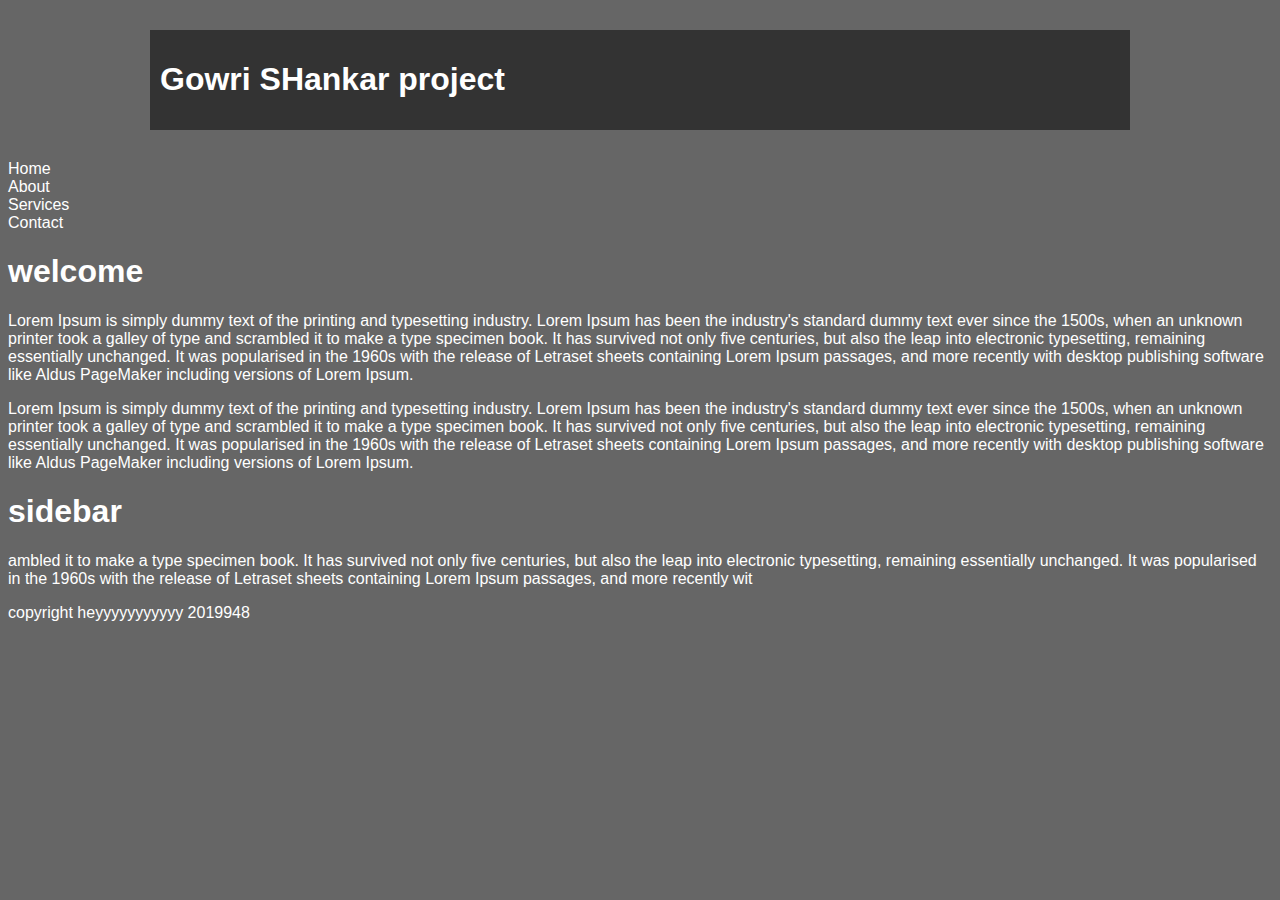
==== project 101/index.html @ f3645040 "new change" ====
<!DOCTYPE html>
<html>
  <head>
    <meta charset="utf-8" />
    <meta http-equiv="X-UA-Compatible" content="IE=edge" />
    <title>project 101</title>
    <meta name="viewport" content="width=device-width, initial-scale=1" />
    <link rel="stylesheet" type="text/css" media="screen" href="main.css" />
    <script src="main.js"></script>
    <link rel="stylesheet" href="style.css" />
  </head>
  <body>
    <div id="container">
      <div id="header"><h1>Gowri SHankar project</h1></div>
    </div>
    <div id="nav">
      <ul>
        <li><a href="index.html">Home</a></li>
        <li><a href="about.html">About</a></li>
        <li><a href="services.html">Services</a></li>
        <li><a href="contact.html">Contact</a></li>
      </ul>
    </div>
    <div id="main">
      <h1>welcome</h1>
      <p>
        Lorem Ipsum is simply dummy text of the printing and typesetting
        industry. Lorem Ipsum has been the industry's standard dummy text ever
        since the 1500s, when an unknown printer took a galley of type and
        scrambled it to make a type specimen book. It has survived not only five
        centuries, but also the leap into electronic typesetting, remaining
        essentially unchanged. It was popularised in the 1960s with the release
        of Letraset sheets containing Lorem Ipsum passages, and more recently
        with desktop publishing software like Aldus PageMaker including versions
        of Lorem Ipsum.
      </p>
      <p>
        Lorem Ipsum is simply dummy text of the printing and typesetting
        industry. Lorem Ipsum has been the industry's standard dummy text ever
        since the 1500s, when an unknown printer took a galley of type and
        scrambled it to make a type specimen book. It has survived not only five
        centuries, but also the leap into electronic typesetting, remaining
        essentially unchanged. It was popularised in the 1960s with the release
        of Letraset sheets containing Lorem Ipsum passages, and more recently
        with desktop publishing software like Aldus PageMaker including versions
        of Lorem Ipsum.
      </p>
    </div>
    <div id="sidebar">
      <h1>sidebar</h1>
      <p>
        ambled it to make a type specimen book. It has survived not only five
        centuries, but also the leap into electronic typesetting, remaining
        essentially unchanged. It was popularised in the 1960s with the release
        of Letraset sheets containing Lorem Ipsum passages, and more recently
        wit
      </p>
    </div>
    <div id="footer">copyright heyyyyyyyyyyy 2019948</div>
  </body>
</html>
---- project 101/style.css ----
body {
  background: #666;
  color: #fff;
  font-family: Arial;
}
a {
  color: #fff;
  text-decoration: none;
}

ul {
  padding: 0;
}

#container {
  background: #333;
  width: 960px;
  margin: 30px auto;
  overflow: hidden;
  padding: 10px;
}
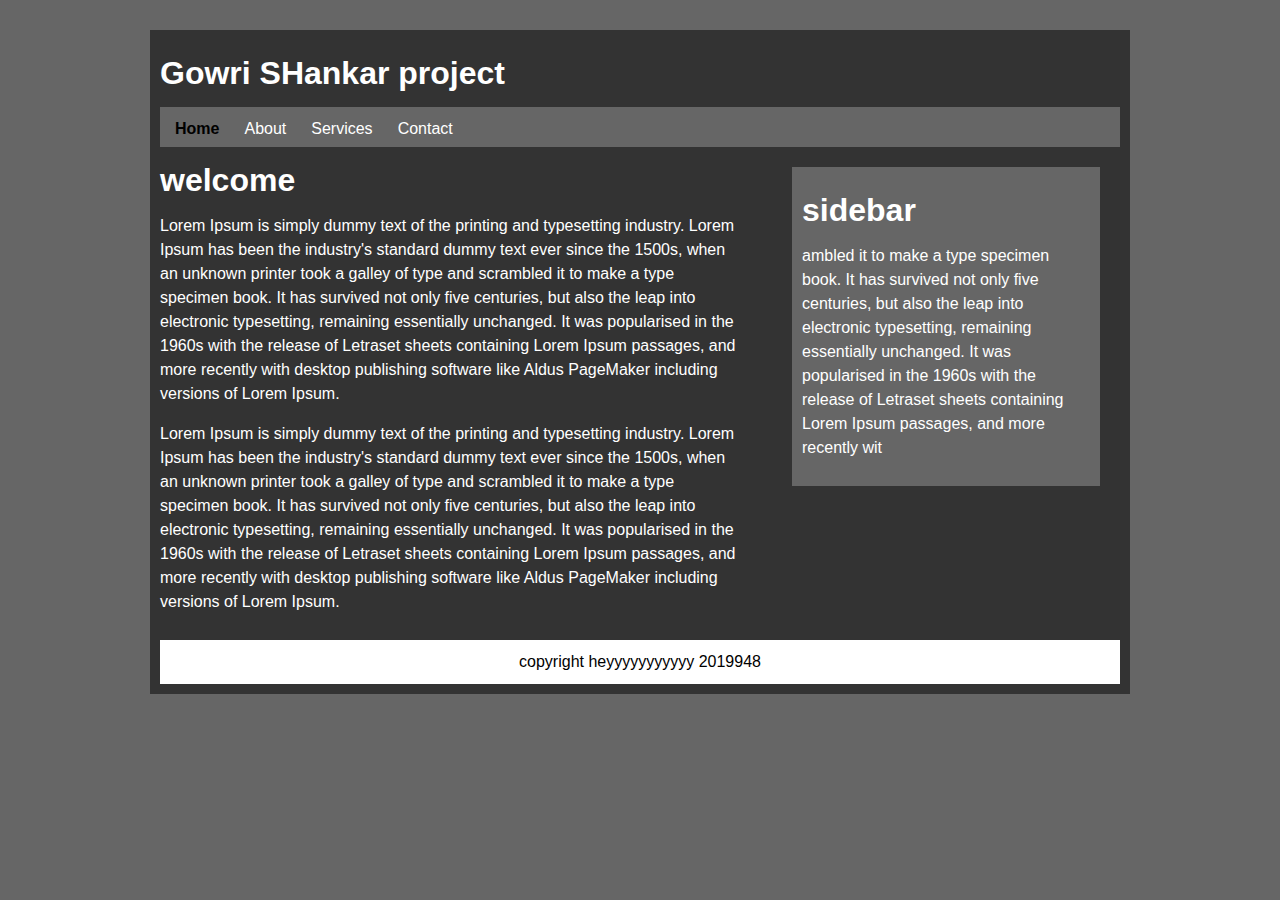
==== commit 79d61c8a: "project 101 done" ====
--- a/project 101/index.html
+++ b/project 101/index.html
@@ -12,50 +12,53 @@
   <body>
     <div id="container">
       <div id="header"><h1>Gowri SHankar project</h1></div>
+
+      <div id="nav">
+        <ul>
+          <li><a class="active" href="index.html">Home</a></li>
+          <li><a href="about.html">About</a></li>
+          <li><a href="services.html">Services</a></li>
+          <li><a href="contact.html">Contact</a></li>
+        </ul>
+      </div>
+      <div id="main">
+        <h1>welcome</h1>
+        <p>
+          Lorem Ipsum is simply dummy text of the printing and typesetting
+          industry. Lorem Ipsum has been the industry's standard dummy text ever
+          since the 1500s, when an unknown printer took a galley of type and
+          scrambled it to make a type specimen book. It has survived not only
+          five centuries, but also the leap into electronic typesetting,
+          remaining essentially unchanged. It was popularised in the 1960s with
+          the release of Letraset sheets containing Lorem Ipsum passages, and
+          more recently with desktop publishing software like Aldus PageMaker
+          including versions of Lorem Ipsum.
+        </p>
+        <p>
+          Lorem Ipsum is simply dummy text of the printing and typesetting
+          industry. Lorem Ipsum has been the industry's standard dummy text ever
+          since the 1500s, when an unknown printer took a galley of type and
+          scrambled it to make a type specimen book. It has survived not only
+          five centuries, but also the leap into electronic typesetting,
+          remaining essentially unchanged. It was popularised in the 1960s with
+          the release of Letraset sheets containing Lorem Ipsum passages, and
+          more recently with desktop publishing software like Aldus PageMaker
+          including versions of Lorem Ipsum.
+        </p>
+      </div>
+      <div id="sidebar">
+        <h1>sidebar</h1>
+        <p>
+          ambled it to make a type specimen book. It has survived not only five
+          centuries, but also the leap into electronic typesetting, remaining
+          essentially unchanged. It was popularised in the 1960s with the
+          release of Letraset sheets containing Lorem Ipsum passages, and more
+          recently wit
+        </p>
+      </div>
+
+      <div class="clear"></div>
+      <div id="footer">copyright heyyyyyyyyyyy 2019948</div>
     </div>
-    <div id="nav">
-      <ul>
-        <li><a href="index.html">Home</a></li>
-        <li><a href="about.html">About</a></li>
-        <li><a href="services.html">Services</a></li>
-        <li><a href="contact.html">Contact</a></li>
-      </ul>
-    </div>
-    <div id="main">
-      <h1>welcome</h1>
-      <p>
-        Lorem Ipsum is simply dummy text of the printing and typesetting
-        industry. Lorem Ipsum has been the industry's standard dummy text ever
-        since the 1500s, when an unknown printer took a galley of type and
-        scrambled it to make a type specimen book. It has survived not only five
-        centuries, but also the leap into electronic typesetting, remaining
-        essentially unchanged. It was popularised in the 1960s with the release
-        of Letraset sheets containing Lorem Ipsum passages, and more recently
-        with desktop publishing software like Aldus PageMaker including versions
-        of Lorem Ipsum.
-      </p>
-      <p>
-        Lorem Ipsum is simply dummy text of the printing and typesetting
-        industry. Lorem Ipsum has been the industry's standard dummy text ever
-        since the 1500s, when an unknown printer took a galley of type and
-        scrambled it to make a type specimen book. It has survived not only five
-        centuries, but also the leap into electronic typesetting, remaining
-        essentially unchanged. It was popularised in the 1960s with the release
-        of Letraset sheets containing Lorem Ipsum passages, and more recently
-        with desktop publishing software like Aldus PageMaker including versions
-        of Lorem Ipsum.
-      </p>
-    </div>
-    <div id="sidebar">
-      <h1>sidebar</h1>
-      <p>
-        ambled it to make a type specimen book. It has survived not only five
-        centuries, but also the leap into electronic typesetting, remaining
-        essentially unchanged. It was popularised in the 1960s with the release
-        of Letraset sheets containing Lorem Ipsum passages, and more recently
-        wit
-      </p>
-    </div>
-    <div id="footer">copyright heyyyyyyyyyyy 2019948</div>
   </body>
 </html>
--- a/project 101/style.css
+++ b/project 101/style.css
@@ -2,6 +2,7 @@
   background: #666;
   color: #fff;
   font-family: Arial;
+  line-height: 1.5em;
 }
 a {
   color: #fff;
@@ -19,3 +20,64 @@
   overflow: hidden;
   padding: 10px;
 }
+
+#nav {
+  height: 40px;
+  background: #666;
+}
+
+#nav ul {
+  padding-top: 10px;
+  padding-left: 15px;
+}
+
+#nav li {
+  list-style: none;
+  float: left;
+  padding-right: 25px;
+}
+
+#nav .active {
+  font-weight: bold;
+  color: black;
+}
+#main {
+  float: left;
+  width: 60%;
+}
+
+#sidebar {
+  float: right;
+  width: 30%;
+  background: #666;
+  margin: 20px;
+  padding: 10px;
+}
+
+.clear {
+  clear: both;
+}
+
+#footer {
+  text-align: center;
+  color: black;
+  background: white;
+  margin-top: 10px;
+  padding: 10px;
+}
+
+.services a {
+  background: #666;
+  padding: 3px;
+}
+
+.services li {
+  border-bottom: 2px #666 dashed;
+  padding: 5px;
+}
+input,
+textarea {
+  width: 100%;
+  margin-bottom: 5px;
+  padding: 10px;
+}
